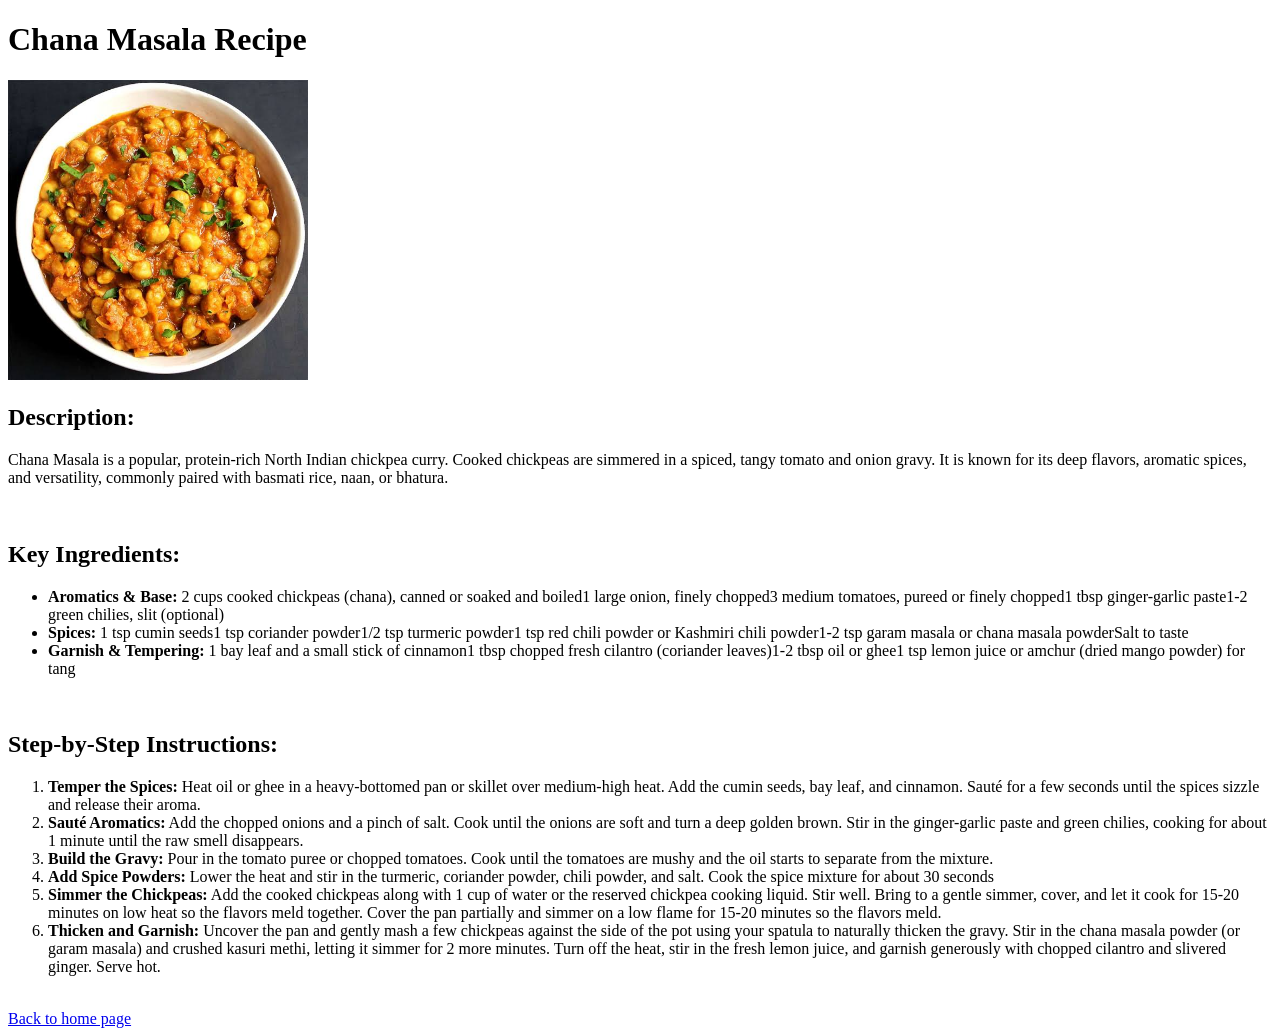
==== recipes/chana-masala.html @ 623ea5f0 "chana masala page completed and empty files created for other recipes" ====
<!DOCTYPE html>
<html lang="en">
    
<head>
    <meta charset="UTF-8">
    <meta name="viewport" content="width=device-width, initial-scale=1.0">
    <title>Chana Masala</title>
</head>

<body>
    <h1>Chana Masala Recipe</h1>
    <img src="../images/chana-masala.jpg" alt="A delicious looking chana masala image" width="300">
    <br>
    <h2>Description:</h2>
    <p>Chana Masala is a popular, protein-rich North Indian chickpea curry. Cooked chickpeas are simmered in a spiced, tangy tomato and onion gravy. It is known for its deep flavors, aromatic spices, and versatility, commonly paired with basmati rice, naan, or bhatura.</p>
    <br>
    <h2>Key Ingredients:</h2>
    <ul>
        <li><strong>Aromatics & Base:</strong> 2 cups cooked chickpeas (chana), canned or soaked and boiled1 large onion, finely chopped3 medium tomatoes, pureed or finely chopped1 tbsp ginger-garlic paste1-2 green chilies, slit (optional)</li>
        <li><strong>Spices:</strong> 1 tsp cumin seeds1 tsp coriander powder1/2 tsp turmeric powder1 tsp red chili powder or Kashmiri chili powder1-2 tsp garam masala or chana masala powderSalt to taste</li>
        <li><strong>Garnish & Tempering:</strong> 1 bay leaf and a small stick of cinnamon1 tbsp chopped fresh cilantro (coriander leaves)1-2 tbsp oil or ghee1 tsp lemon juice or amchur (dried mango powder) for tang</li>

    </ul>
    <br>
    <h2>Step-by-Step Instructions:</h2>
    <ol>
        <li><strong>Temper the Spices:</strong> Heat oil or ghee in a heavy-bottomed pan or skillet over medium-high heat. Add the cumin seeds, bay leaf, and cinnamon. Sauté for a few seconds until the spices sizzle and release their aroma.</li>
        <li><strong>Sauté Aromatics:</strong> Add the chopped onions and a pinch of salt. Cook until the onions are soft and turn a deep golden brown. Stir in the ginger-garlic paste and green chilies, cooking for about 1 minute until the raw smell disappears.</li>
        <li><strong>Build the Gravy: </strong> Pour in the tomato puree or chopped tomatoes. Cook until the tomatoes are mushy and the oil starts to separate from the mixture.</li>
        <li><strong>Add Spice Powders:</strong> Lower the heat and stir in the turmeric, coriander powder, chili powder, and salt. Cook the spice mixture for about 30 seconds</li>
        <li><strong>Simmer the Chickpeas:</strong>  Add the cooked chickpeas along with 1 cup of water or the reserved chickpea cooking liquid. Stir well. Bring to a gentle simmer, cover, and let it cook for 15-20 minutes on low heat so the flavors meld together.  Cover the pan partially and simmer on a low flame for 15-20 minutes so the flavors meld.</li>
        <li><strong>Thicken and Garnish:</strong> Uncover the pan and gently mash a few chickpeas against the side of the pot using your spatula to naturally thicken the gravy. Stir in the chana masala powder (or garam masala) and crushed kasuri methi, letting it simmer for 2 more minutes. Turn off the heat, stir in the fresh lemon juice, and garnish generously with chopped cilantro and slivered ginger. Serve hot.</li>
    </ol>
    <br>
    <a href="../index.html">Back to home page</a>
</body>

</html>
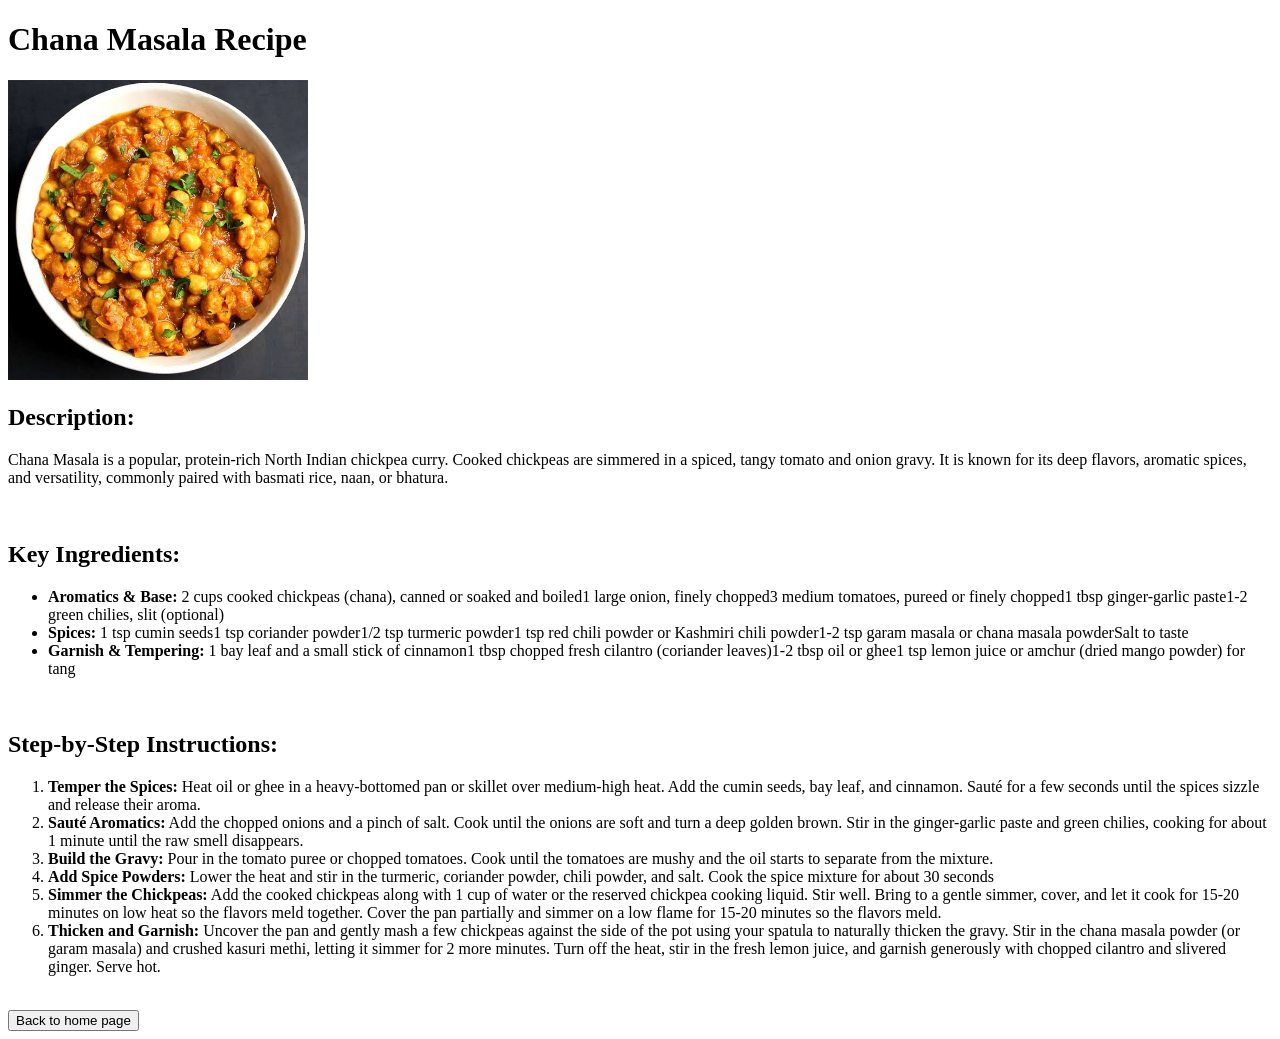
==== commit 3145446f: "1. style.css created and linked with index.html and home page is styled 2. Return home links in reci" ====
--- a/recipes/chana-masala.html
+++ b/recipes/chana-masala.html
@@ -32,7 +32,7 @@
         <li><strong>Thicken and Garnish:</strong> Uncover the pan and gently mash a few chickpeas against the side of the pot using your spatula to naturally thicken the gravy. Stir in the chana masala powder (or garam masala) and crushed kasuri methi, letting it simmer for 2 more minutes. Turn off the heat, stir in the fresh lemon juice, and garnish generously with chopped cilantro and slivered ginger. Serve hot.</li>
     </ol>
     <br>
-    <a href="../index.html">Back to home page</a>
+    <a href="../index.html"><button>Back to home page</button></a>
 </body>
 
 </html>
